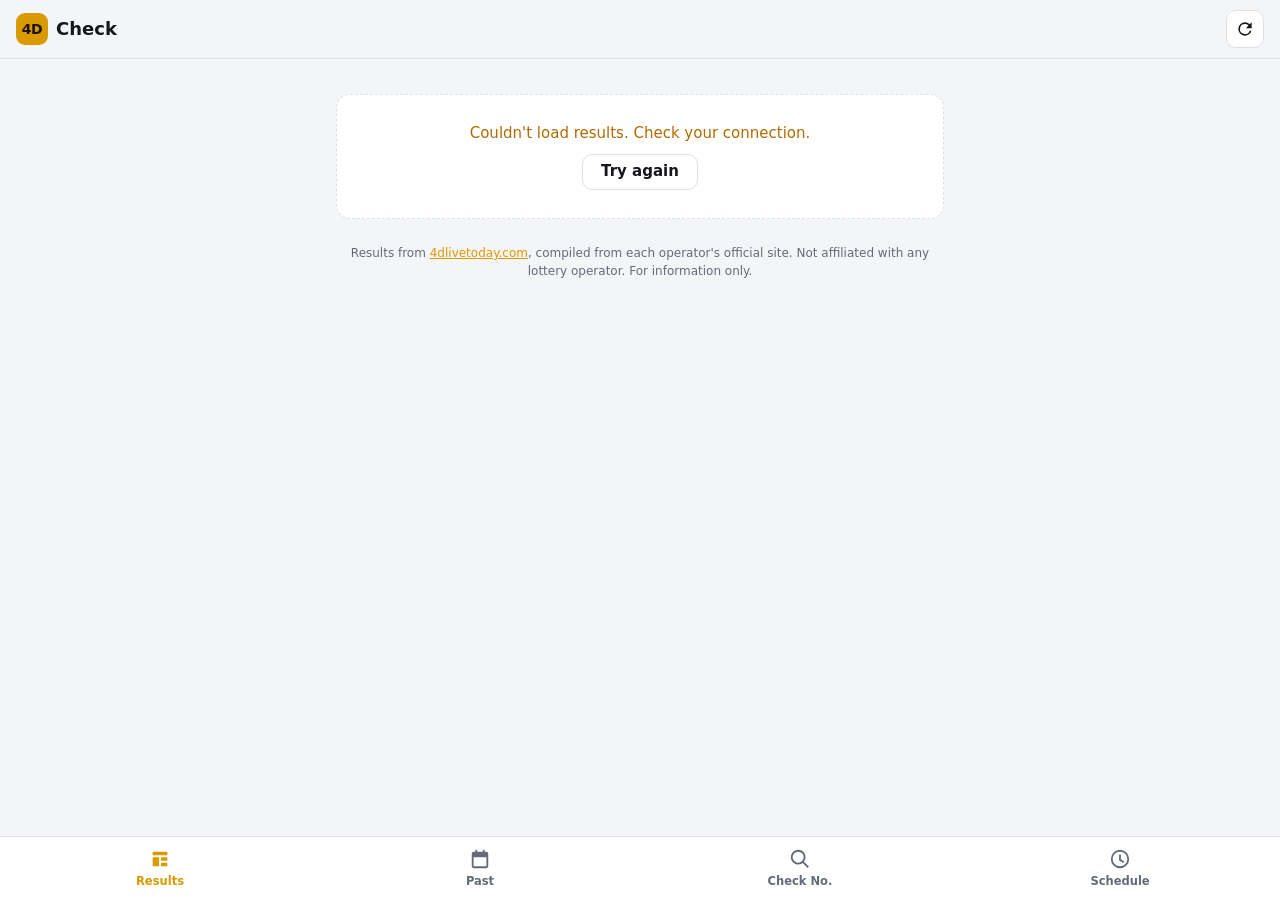
==== 4d/index.html @ 67e367a7 "Add 4D Check results app at /4d/ Co-Authored-By: Claude Opus 5.5 <noreply@anthropic.com> Claude-Sess" ====
<!doctype html>
<html lang="en">
<head>
<meta charset="utf-8">
<meta name="viewport" content="width=device-width, initial-scale=1, viewport-fit=cover">
<meta name="theme-color" content="#121418">
<meta name="description" content="Latest 4D results for Malaysia, Singapore and Cambodia, past results and number history.">
<title>4D Check</title>
<link rel="manifest" href="manifest.webmanifest">
<link rel="icon" href="icons/icon-192.png">
<link rel="apple-touch-icon" href="icons/icon-192.png">
<link rel="stylesheet" href="styles.css">
</head>
<body>
<header class="top">
  <div class="brand"><span class="logo">4D</span><span class="brand-name">Check</span></div>
  <div class="top-right">
    <span id="live" class="live" hidden>LIVE</span>
    <button id="refresh" class="icon-btn" aria-label="Refresh">
      <svg viewBox="0 0 24 24" width="20" height="20" aria-hidden="true"><path fill="currentColor" d="M17.65 6.35A7.95 7.95 0 0 0 12 4a8 8 0 1 0 7.75 10h-2.08A6 6 0 1 1 12 6c1.66 0 3.14.69 4.22 1.78L13 11h7V4l-2.35 2.35z"/></svg>
    </button>
  </div>
</header>

<main>
  <section id="view-results" class="view active" aria-label="Latest results">
    <div id="chips" class="chips" role="group" aria-label="Operators"></div>
    <p id="updated" class="muted small"></p>
    <div id="latest"><div class="loading">Loading results…</div></div>
  </section>

  <section id="view-past" class="view" aria-label="Past results">
    <div class="date-row">
      <button id="prev-day" class="icon-btn" aria-label="Previous day">‹</button>
      <input type="date" id="date" aria-label="Draw date">
      <button id="next-day" class="icon-btn" aria-label="Next day">›</button>
    </div>
    <div id="past"></div>
  </section>

  <section id="view-check" class="view" aria-label="Check a number">
    <form id="check-form" class="check-form" autocomplete="off">
      <input id="num" inputmode="numeric" maxlength="4" placeholder="Enter 4 digits" aria-label="4D number">
      <button type="submit" class="btn">Check</button>
    </form>
    <div id="perms"></div>
    <div id="check"><p class="muted hint">See every time a number has won, across all operators, plus its combinations.</p></div>
  </section>

  <section id="view-schedule" class="view" aria-label="Draw schedule">
    <div id="schedule"><div class="loading">Loading schedule…</div></div>
  </section>

  <footer class="attrib">
    Results from <a href="https://4dlivetoday.com" target="_blank" rel="noopener">4dlivetoday.com</a>, compiled from each operator's official site.
    Not affiliated with any lottery operator. For information only.
  </footer>
</main>

<nav class="tabs" aria-label="Sections">
  <button data-view="results" class="active">
    <svg viewBox="0 0 24 24" aria-hidden="true"><path fill="currentColor" d="M4 4h16v4H4zm0 6h7v10H4zm9 0h7v4h-7zm0 6h7v4h-7z"/></svg>Results</button>
  <button data-view="past">
    <svg viewBox="0 0 24 24" aria-hidden="true"><path fill="currentColor" d="M7 2v2H5a2 2 0 0 0-2 2v14a2 2 0 0 0 2 2h14a2 2 0 0 0 2-2V6a2 2 0 0 0-2-2h-2V2h-2v2H9V2zm-2 8h14v10H5z"/></svg>Past</button>
  <button data-view="check">
    <svg viewBox="0 0 24 24" aria-hidden="true"><path fill="currentColor" d="M10 2a8 8 0 0 1 6.32 12.9l5.39 5.4-1.41 1.4-5.4-5.39A8 8 0 1 1 10 2zm0 2a6 6 0 1 0 0 12 6 6 0 0 0 0-12z"/></svg>Check No.</button>
  <button data-view="schedule">
    <svg viewBox="0 0 24 24" aria-hidden="true"><path fill="currentColor" d="M12 2a10 10 0 1 1 0 20 10 10 0 0 1 0-20zm0 2a8 8 0 1 0 0 16 8 8 0 0 0 0-16zm1 3v5.4l3.7 2.2-1 1.7L11 13.6V7z"/></svg>Schedule</button>
</nav>

<div id="toast" class="toast" hidden></div>
<script src="app.js"></script>
</body>
</html>
---- 4d/styles.css ----
:root {
  --bg: #f4f5f7;
  --surface: #ffffff;
  --surface-2: #eef0f3;
  --text: #15171c;
  --muted: #646b78;
  --line: #dde1e7;
  --accent: #d99a00;
  --accent-ink: #1b1400;
  --first: #d99a00;
  --second: #66717f;
  --third: #a8632d;
  --ok: #1f8a4c;
  --warn: #b26b00;
  --radius: 14px;
  --tabbar: 64px;
}
@media (prefers-color-scheme: dark) {
  :root {
    --bg: #0f1114;
    --surface: #181b20;
    --surface-2: #20242b;
    --text: #eef0f3;
    --muted: #9aa3b2;
    --line: #2b3038;
    --accent: #f2b705;
    --first: #f2b705;
    --second: #b7c1d0;
    --third: #e09a5f;
    --ok: #4cc27e;
    --warn: #f0a83a;
  }
}

* { box-sizing: border-box; }
html, body { margin: 0; }
body {
  background: var(--bg);
  color: var(--text);
  font: 15px/1.45 system-ui, -apple-system, "Segoe UI", Roboto, "Helvetica Neue", Arial, sans-serif;
  -webkit-tap-highlight-color: transparent;
  padding-bottom: calc(var(--tabbar) + env(safe-area-inset-bottom));
}
button { font: inherit; color: inherit; }
a { color: var(--accent); }

.top {
  position: sticky; top: 0; z-index: 10;
  display: flex; align-items: center; justify-content: space-between;
  padding: calc(10px + env(safe-area-inset-top)) 16px 10px;
  background: color-mix(in srgb, var(--bg) 88%, transparent);
  backdrop-filter: blur(10px);
  border-bottom: 1px solid var(--line);
}
.brand { display: flex; align-items: center; gap: 8px; font-weight: 700; font-size: 18px; }
.logo {
  display: inline-grid; place-items: center;
  width: 32px; height: 32px; border-radius: 9px;
  background: var(--accent); color: var(--accent-ink);
  font-size: 14px; font-weight: 800; letter-spacing: -0.5px;
}
.top-right { display: flex; align-items: center; gap: 10px; }
.live {
  font-size: 11px; font-weight: 800; letter-spacing: 1px;
  color: #fff; background: #d33; padding: 3px 8px; border-radius: 99px;
  animation: pulse 1.6s infinite;
}
@keyframes pulse { 50% { opacity: .55; } }
.icon-btn {
  display: inline-grid; place-items: center;
  width: 38px; height: 38px; border-radius: 10px;
  border: 1px solid var(--line); background: var(--surface); cursor: pointer;
  font-size: 22px; line-height: 1;
}
.icon-btn.spin svg { animation: spin .8s linear infinite; }
@keyframes spin { to { transform: rotate(360deg); } }

main { max-width: 640px; margin: 0 auto; padding: 12px 16px 24px; }
.view { display: none; }
.view.active { display: block; }
.muted { color: var(--muted); }
.small { font-size: 12.5px; }
.hint { margin: 18px 4px; }
.loading, .empty, .error {
  padding: 28px 16px; text-align: center; color: var(--muted);
  background: var(--surface); border: 1px dashed var(--line); border-radius: var(--radius);
}
.error { color: var(--warn); }
.error button { margin-top: 10px; }

.chips { display: flex; gap: 8px; overflow-x: auto; padding: 2px 0 8px; scrollbar-width: none; }
.chips::-webkit-scrollbar { display: none; }
.chip {
  flex: none; padding: 7px 13px; border-radius: 99px; cursor: pointer;
  border: 1px solid var(--line); background: var(--surface); font-size: 13.5px; white-space: nowrap;
}
.chip[aria-pressed="true"] { background: var(--text); color: var(--bg); border-color: var(--text); }

.card {
  background: var(--surface); border: 1px solid var(--line); border-radius: var(--radius);
  padding: 14px; margin: 0 0 12px;
}
.card.op { border-top: 4px solid var(--op); }
.dot { display: inline-block; width: 10px; height: 10px; border-radius: 50%; background: var(--op); margin-right: 8px; vertical-align: 1px; }
.chip .dot { width: 8px; height: 8px; margin-right: 6px; }
.card-head { display: flex; justify-content: space-between; align-items: flex-start; gap: 10px; margin-bottom: 12px; }
.card h2 { margin: 0; font-size: 17px; }
.card-actions { display: flex; align-items: center; gap: 6px; }
.badge { font-size: 11px; font-weight: 700; padding: 3px 8px; border-radius: 99px; white-space: nowrap; }
.badge.ok { color: var(--ok); background: color-mix(in srgb, var(--ok) 14%, transparent); }
.badge.wait { color: var(--warn); background: color-mix(in srgb, var(--warn) 16%, transparent); }
.share { width: 32px; height: 32px; font-size: 15px; }

.top3 { display: grid; grid-template-columns: repeat(3, 1fr); gap: 8px; margin-bottom: 12px; }
.prize {
  display: flex; flex-direction: column; align-items: center; gap: 2px;
  padding: 10px 4px; border-radius: 12px; cursor: pointer;
  background: var(--surface-2); border: 1px solid transparent;
}
.prize .lbl { font-size: 11.5px; font-weight: 700; text-transform: uppercase; letter-spacing: .6px; }
.prize .num { font-size: 24px; font-weight: 800; font-variant-numeric: tabular-nums; letter-spacing: 1px; }
.p1 { border-color: var(--first); } .p1 .lbl { color: var(--first); }
.p2 .lbl { color: var(--second); }
.p3 .lbl { color: var(--third); }

.grid-title { font-size: 12px; font-weight: 700; color: var(--muted); text-transform: uppercase; letter-spacing: .6px; margin: 8px 2px 6px; }
.grid { display: grid; grid-template-columns: repeat(5, 1fr); gap: 6px; }
.n {
  padding: 7px 0; border-radius: 8px; text-align: center; cursor: pointer;
  background: var(--surface-2); border: 0;
  font-size: 15px; font-weight: 600; font-variant-numeric: tabular-nums; letter-spacing: .5px;
}
.n.blank { color: var(--muted); cursor: default; }
.prize:active, .n:active { transform: scale(.97); }

.date-row { display: grid; grid-template-columns: 44px 1fr 44px; gap: 8px; margin-bottom: 12px; }
.date-row .icon-btn { width: 44px; height: 44px; }
input[type="date"], #num {
  width: 100%; height: 44px; padding: 0 12px; border-radius: 10px;
  border: 1px solid var(--line); background: var(--surface); color: var(--text); font: inherit;
}
input[type="date"] { text-align: center; }
.check-form { display: grid; grid-template-columns: 1fr auto; gap: 8px; }
#num { font-size: 22px; font-weight: 700; letter-spacing: 4px; text-align: center; font-variant-numeric: tabular-nums; }
.btn {
  height: 44px; padding: 0 18px; border-radius: 10px; cursor: pointer;
  background: var(--accent); color: var(--accent-ink); border: 0; font-weight: 700;
}
.btn.ghost { background: transparent; color: var(--text); border: 1px solid var(--line); height: 36px; }

.perm-box { margin: 14px 0 4px; }
.perm-list { display: flex; flex-wrap: wrap; gap: 6px; margin: 6px 0 10px; }
.perm-list .n { padding: 6px 10px; }
.perm-list .n.on { outline: 2px solid var(--accent); }

.stats { display: grid; grid-template-columns: repeat(3, 1fr); gap: 8px; margin: 12px 0; }
.stat { background: var(--surface-2); border-radius: 12px; padding: 10px; text-align: center; }
.stat b { display: block; font-size: 22px; font-variant-numeric: tabular-nums; }
.stat span { font-size: 12px; color: var(--muted); }

table { width: 100%; border-collapse: collapse; font-size: 14px; }
th, td { text-align: left; padding: 8px 6px; border-bottom: 1px solid var(--line); }
th { font-size: 12px; color: var(--muted); font-weight: 700; text-transform: uppercase; letter-spacing: .5px; }
td.r, th.r { text-align: right; }
.tier { font-weight: 700; }
.tier.t1 { color: var(--first); } .tier.t2 { color: var(--second); } .tier.t3 { color: var(--third); }

.sched-item { display: flex; gap: 12px; align-items: flex-start; }
.sched-date { min-width: 64px; text-align: center; background: var(--surface-2); border-radius: 10px; padding: 6px 4px; }
.sched-date b { display: block; font-size: 20px; }
.sched-date span { font-size: 11.5px; color: var(--muted); text-transform: uppercase; }
.sched-item.today .sched-date { background: var(--accent); color: var(--accent-ink); }
.sched-item.today .sched-date span { color: var(--accent-ink); }
.pill { display: inline-block; font-size: 11px; font-weight: 700; padding: 2px 7px; border-radius: 99px; background: var(--surface-2); margin-left: 6px; }
.pill.special { background: color-mix(in srgb, var(--accent) 22%, transparent); }

.attrib { margin: 26px 4px 6px; font-size: 12px; color: var(--muted); text-align: center; }

.tabs {
  position: fixed; left: 0; right: 0; bottom: 0; z-index: 10;
  display: grid; grid-template-columns: repeat(4, 1fr);
  height: calc(var(--tabbar) + env(safe-area-inset-bottom));
  padding-bottom: env(safe-area-inset-bottom);
  background: var(--surface); border-top: 1px solid var(--line);
}
.tabs button {
  display: flex; flex-direction: column; align-items: center; justify-content: center; gap: 3px;
  background: none; border: 0; cursor: pointer; color: var(--muted); font-size: 11.5px; font-weight: 600;
}
.tabs svg { width: 22px; height: 22px; }
.tabs button.active { color: var(--accent); }

.toast {
  position: fixed; left: 50%; bottom: calc(var(--tabbar) + 16px + env(safe-area-inset-bottom));
  transform: translateX(-50%); z-index: 20;
  background: var(--text); color: var(--bg); padding: 9px 14px; border-radius: 10px; font-size: 13.5px;
  max-width: calc(100% - 32px);
}
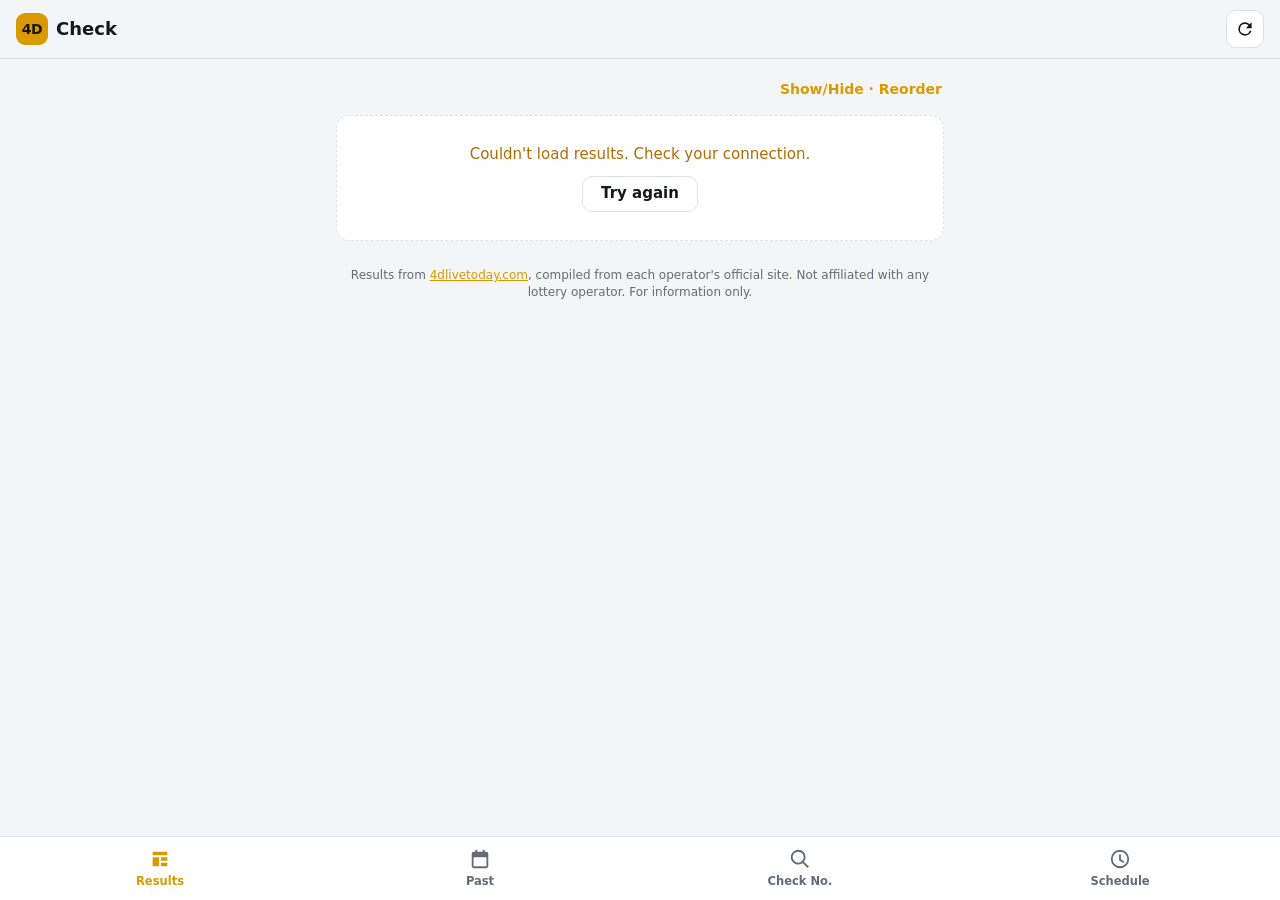
==== commit ba70de68: "4D Check: dashboard list like 4D apps, full result on tap, show/hide and reorder Co-Authored-By: Cla" ====
--- a/4d/index.html
+++ b/4d/index.html
@@ -24,9 +24,21 @@
 
 <main>
   <section id="view-results" class="view active" aria-label="Latest results">
-    <div id="chips" class="chips" role="group" aria-label="Operators"></div>
-    <p id="updated" class="muted small"></p>
+    <div class="bar">
+      <span id="updated" class="muted small"></span>
+      <button id="edit-btn" class="link-btn">Show/Hide · Reorder</button>
+    </div>
     <div id="latest"><div class="loading">Loading results…</div></div>
+  </section>
+
+  <section id="view-detail" class="view" aria-label="Full result">
+    <div class="bar detail-bar">
+      <button id="back" class="link-btn back">‹ Back</button>
+      <b id="detail-title"></b>
+      <span></span>
+    </div>
+    <div id="detail-card"></div>
+    <div id="detail-recent"></div>
   </section>
 
   <section id="view-past" class="view" aria-label="Past results">
--- a/4d/styles.css
+++ b/4d/styles.css
@@ -100,6 +100,48 @@
   background: var(--surface); border: 1px solid var(--line); border-radius: var(--radius);
   padding: 14px; margin: 0 0 12px;
 }
+.center { text-align: center; }
+.bar { display: flex; align-items: center; justify-content: space-between; gap: 10px; margin: 2px 2px 10px; min-height: 32px; }
+.link-btn { background: none; border: 0; color: var(--accent); font-weight: 600; cursor: pointer; padding: 6px 0; font-size: 14px; }
+.detail-bar { display: grid; grid-template-columns: 80px 1fr 80px; text-align: center; }
+.detail-bar .back { text-align: left; font-size: 16px; }
+
+.list { background: var(--surface); border: 1px solid var(--line); border-radius: var(--radius); overflow: hidden; margin-bottom: 12px; }
+.row {
+  display: flex; align-items: center; gap: 12px; width: 100%;
+  padding: 12px 12px 12px 14px; background: none; border: 0; border-bottom: 1px solid var(--line);
+  text-align: left; cursor: pointer;
+}
+.row:last-child { border-bottom: 0; }
+.row:active { background: var(--surface-2); }
+.row.current { background: color-mix(in srgb, var(--accent) 10%, transparent); }
+.op-badge {
+  flex: none; display: grid; place-items: center; width: 44px; height: 44px; border-radius: 50%;
+  background: var(--op); color: #fff; font-weight: 800; font-size: 13px; letter-spacing: .3px;
+  text-shadow: 0 1px 1px rgba(0,0,0,.25);
+}
+.row-main { flex: 1; min-width: 0; display: flex; flex-direction: column; gap: 4px; }
+.row-title { font-weight: 700; font-size: 15.5px; white-space: nowrap; overflow: hidden; text-overflow: ellipsis; }
+.row-meta { font-weight: 600; color: var(--muted); font-size: 13px; }
+.row-nums { display: grid; grid-template-columns: repeat(3, 1fr); gap: 4px; font-size: 19px; font-weight: 700; font-variant-numeric: tabular-nums; letter-spacing: .5px; }
+.row-nums span { display: flex; align-items: center; gap: 6px; }
+.row-nums i {
+  font-style: normal; display: inline-grid; place-items: center; width: 20px; height: 22px; border-radius: 5px;
+  background: var(--accent); color: var(--accent-ink); font-size: 13px; font-weight: 800;
+}
+.row.compact .row-title { font-size: 14px; }
+.row.compact .row-nums { font-size: 17px; }
+.chev { flex: none; color: var(--muted); font-size: 26px; line-height: 1; }
+.row.edit { cursor: default; }
+.row.edit.off .op-badge, .row.edit.off .row-title { opacity: .4; }
+.eye { flex: none; width: 34px; height: 34px; border-radius: 50%; border: 1px solid var(--line); background: var(--surface-2); color: var(--accent); font-size: 16px; cursor: pointer; }
+.move { display: flex; gap: 6px; }
+.move button { width: 36px; height: 36px; border-radius: 8px; border: 1px solid var(--line); background: var(--surface-2); cursor: pointer; font-size: 12px; }
+.move button:disabled { opacity: .3; cursor: default; }
+.head-left { display: flex; align-items: center; gap: 10px; }
+.head-left .op-badge { width: 38px; height: 38px; font-size: 12px; }
+.tap-hint { margin: 10px 2px 0; }
+
 .card.op { border-top: 4px solid var(--op); }
 .dot { display: inline-block; width: 10px; height: 10px; border-radius: 50%; background: var(--op); margin-right: 8px; vertical-align: 1px; }
 .chip .dot { width: 8px; height: 8px; margin-right: 6px; }
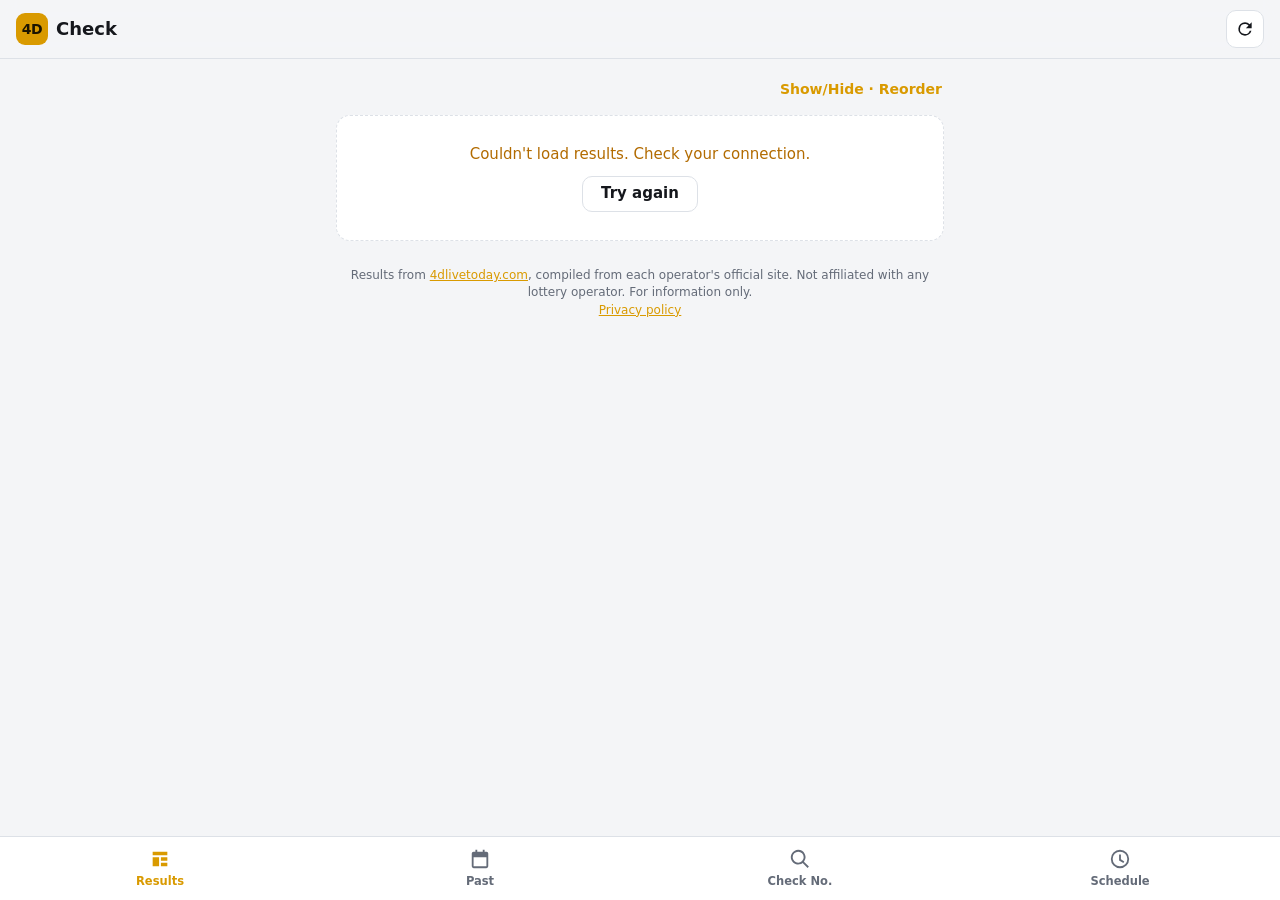
==== commit ddfddfb4: "4D Check: privacy policy, Play Store graphics, small-phone layout Co-Authored-By: Claude Opus 5.5 <n" ====
--- a/4d/index.html
+++ b/4d/index.html
@@ -66,6 +66,7 @@
   <footer class="attrib">
     Results from <a href="https://4dlivetoday.com" target="_blank" rel="noopener">4dlivetoday.com</a>, compiled from each operator's official site.
     Not affiliated with any lottery operator. For information only.
+    <br><a href="privacy.html">Privacy policy</a>
   </footer>
 </main>
 
--- a/4d/styles.css
+++ b/4d/styles.css
@@ -238,3 +238,18 @@
   background: var(--text); color: var(--bg); padding: 9px 14px; border-radius: 10px; font-size: 13.5px;
   max-width: calc(100% - 32px);
 }
+
+/* small phones (360px wide and below) */
+@media (max-width: 380px) {
+  main { padding: 10px 12px 20px; }
+  .row { gap: 10px; padding: 11px 8px 11px 10px; }
+  .op-badge { width: 38px; height: 38px; font-size: 12px; }
+  .row-title { font-size: 14.5px; }
+  .row-meta { font-size: 12px; }
+  .row-nums { font-size: 16.5px; gap: 2px; letter-spacing: .3px; }
+  .row-nums span { gap: 4px; }
+  .row-nums i { width: 17px; height: 20px; font-size: 12px; }
+  .chev { font-size: 22px; }
+  .prize .num { font-size: 21px; }
+  .n { font-size: 14px; }
+}
